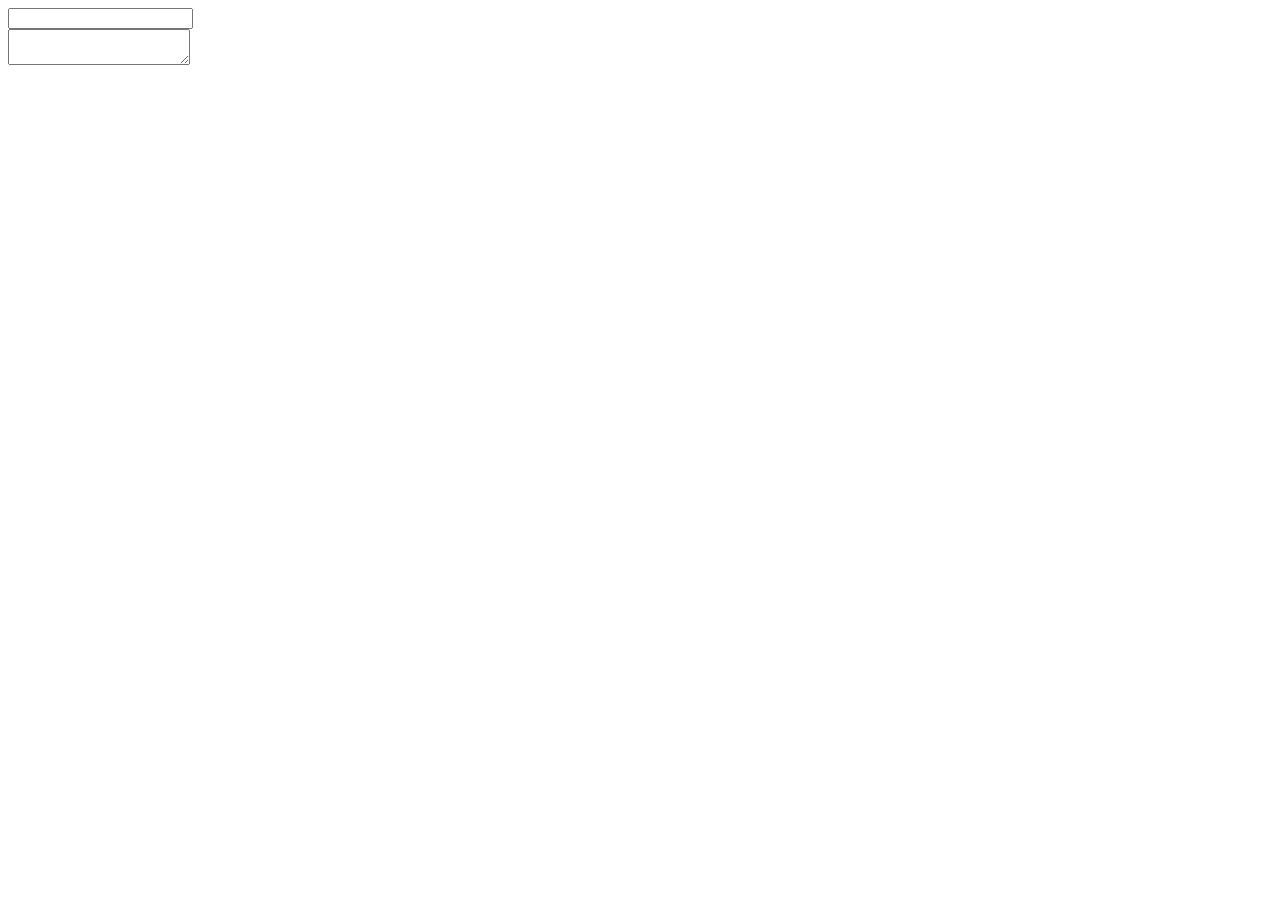
==== MyFormTags/index.html @ 0d37f58f "Add files via upload" ====
<!DOCTYPE html>
<html lang="ja">
<head>
  <meta charset="UTF-8">
  <meta name="viewport" content="width=device-width, initial-scale=1.0">
  <title>My Form Tags</title>
</head>
<body>
  <form>
    <div>
      <input type="text">      
    </div>
<div>
  <textarea></textarea>
</div>
</form> 
</body>
</html>
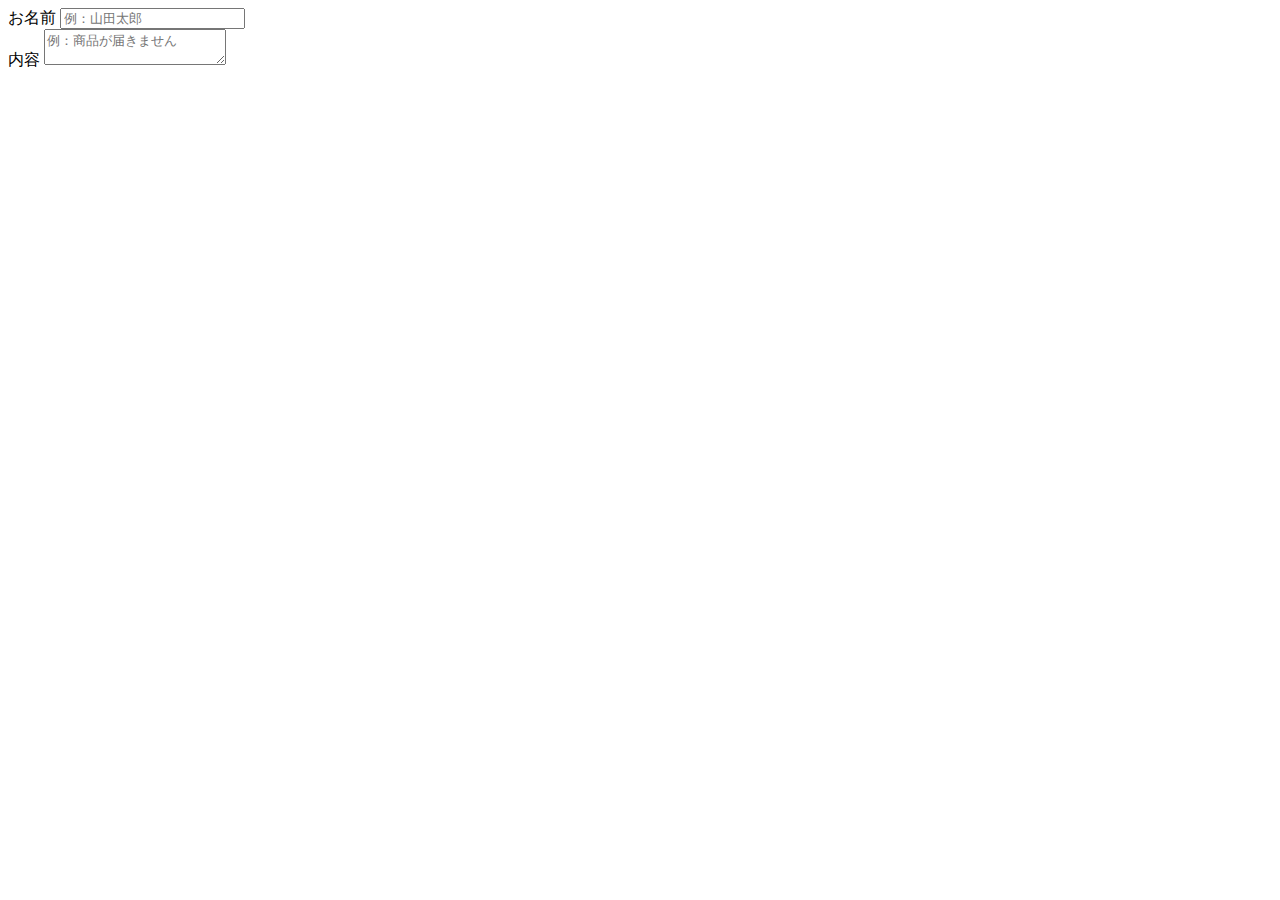
==== commit f7d91149: "Add files via upload" ====
--- a/MyFormTags/index.html
+++ b/MyFormTags/index.html
@@ -8,10 +8,16 @@
 <body>
   <form>
     <div>
-      <input type="text">      
+<label>
+  お名前
+  <input type="text" placeholder="例：山田太郎">
+</label>
     </div>
 <div>
-  <textarea></textarea>
+  <label>
+    内容
+    <textarea placeholder="例：商品が届きません"></textarea>
+  </label> 
 </div>
 </form> 
 </body>
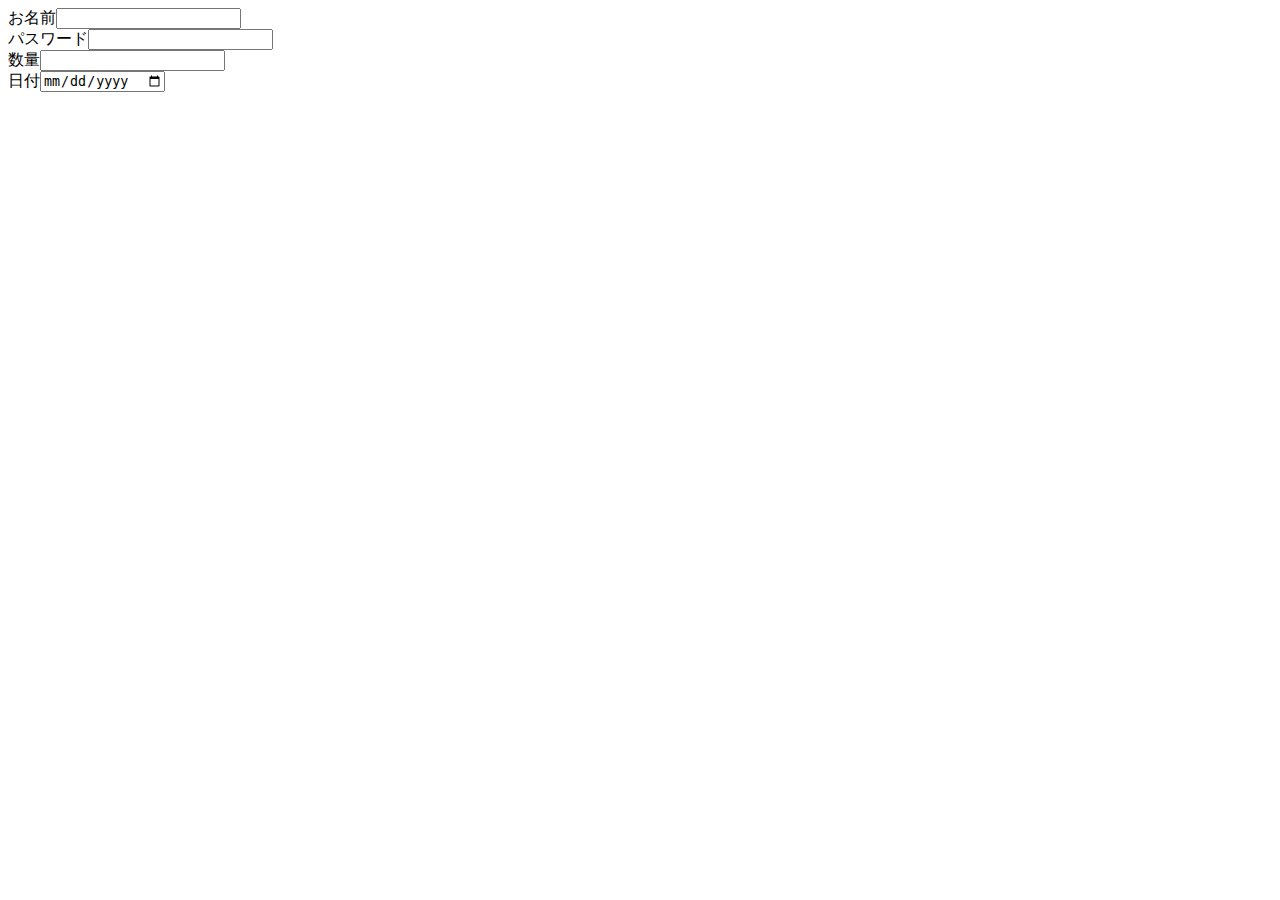
==== commit c98a0c90: "Add files via upload" ====
--- a/MyFormTags/index.html
+++ b/MyFormTags/index.html
@@ -8,17 +8,17 @@
 <body>
   <form>
     <div>
-<label>
-  お名前
-  <input type="text" placeholder="例：山田太郎">
-</label>
-    </div>
-<div>
-  <label>
-    内容
-    <textarea placeholder="例：商品が届きません"></textarea>
-  </label> 
-</div>
+<label>お名前<input type="text"></label>
+    </div>   
+    <div>
+      <label>パスワード<input type="password"></label>
+          </div>   
+          <div>
+            <label>数量<input type="number"></label>
+                </div> 
+                <div>
+                  <label>日付<input type="date"></label>
+                      </div>     
 </form> 
 </body>
 </html>